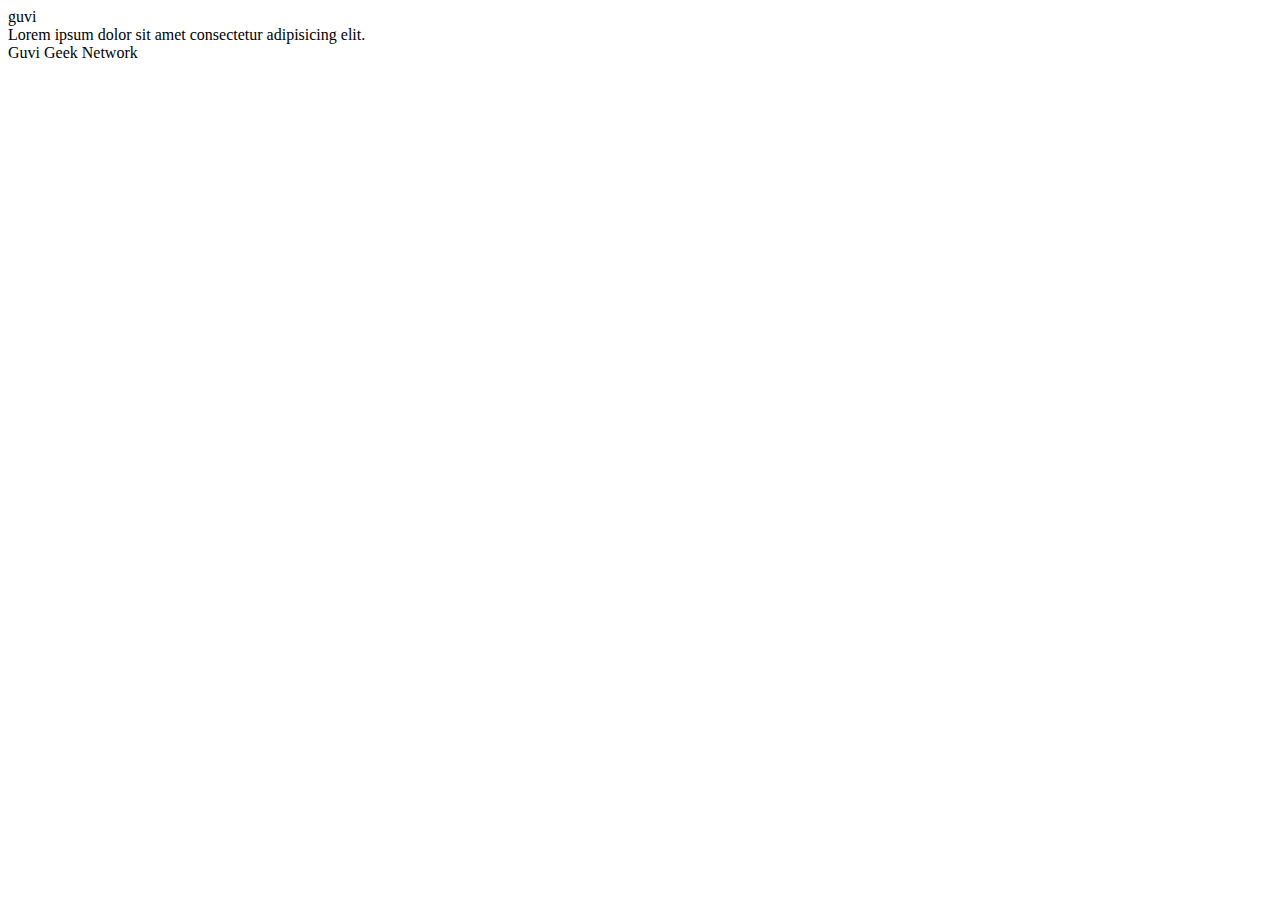
==== index2.htm @ e78b0ea1 "Initial Commit" ====
<html lang="en">
    <body></body>
    <head>
        
        <title>Document
        </title>
        <body>
            
                guvi
    </head>
    <div>
        Lorem ipsum dolor sit amet consectetur adipisicing elit.
    </div>
            <div>
                Guvi Geek Network
            </div>
        </body>
    </html>
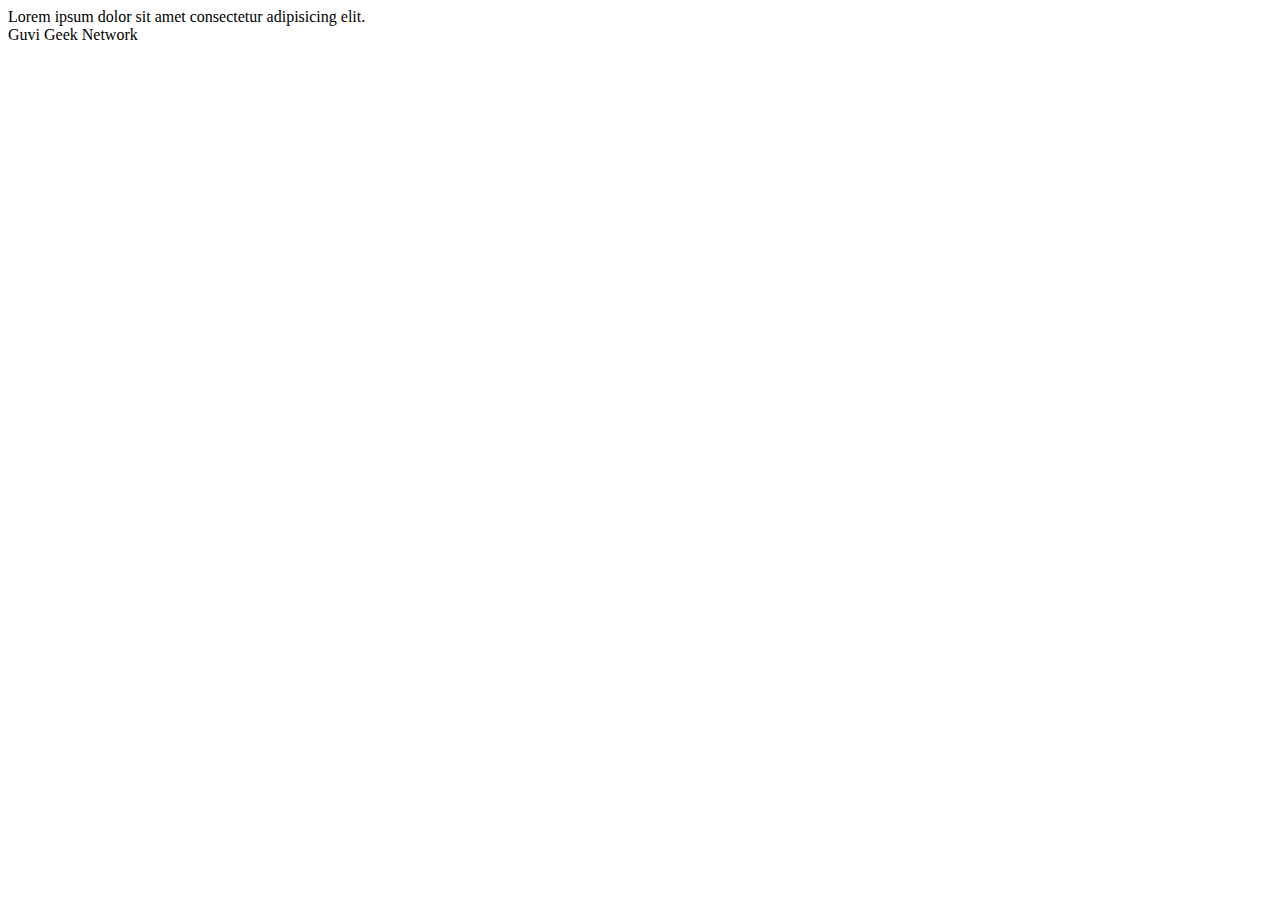
==== commit cadaebf2: "latest" ====
--- a/index2.htm
+++ b/index2.htm
@@ -1,18 +1,16 @@
 <html lang="en">
-    <body></body>
     <head>
-        
         <title>Document
+            <body>
+                guvi
         </title>
-        <body>
-            
-                guvi
     </head>
+    <body>
     <div>
-        Lorem ipsum dolor sit amet consectetur adipisicing elit.
+    Lorem ipsum dolor sit amet consectetur adipisicing elit.
     </div>
-            <div>
-                Guvi Geek Network
-            </div>
-        </body>
+    <div>
+    Guvi Geek Network
+    </div>
+    </body>
     </html>